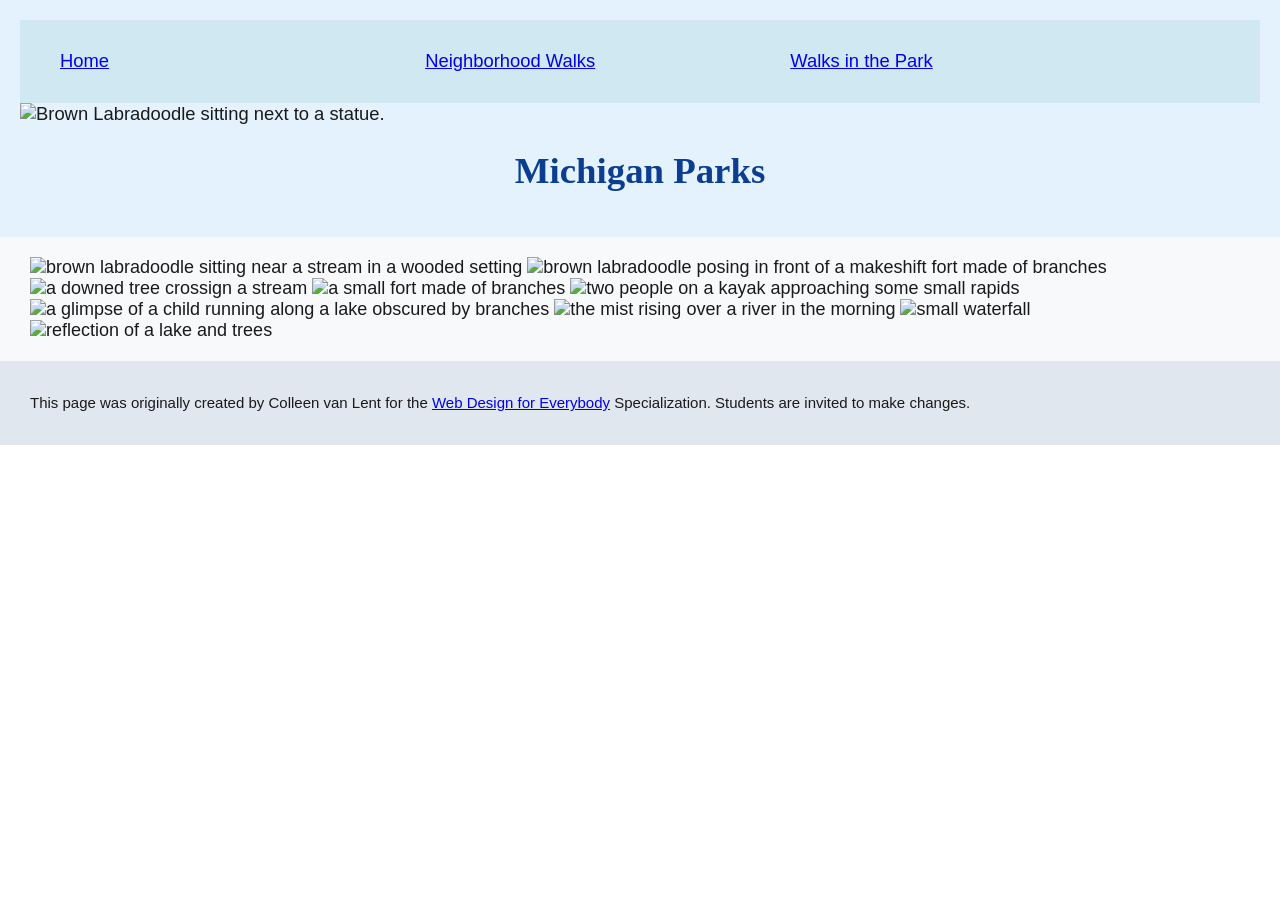
==== CSS-week1-HW1/parks.html @ a410f40a "Update parks.html" ====
<!DOCTYPE html>
<html lang="en">

<head>
  <meta charset="utf-8">
  <meta name="viewport" content="width=device-width">
  <title>Neighborhood Walk</title>
  <!-- You will need to link to the CSS file -->
</head>
<head>
  <meta charset="utf-8">
  <meta name="viewport" content="width=device-width">
  <title>Neighborhood Walk</title>
  <!-- You will need to link to the CSS file -->
  <link rel="stylesheet" href="css/style.css">
</head>
<body>
  <header>
    <nav>
      <ul>
        <li><a href="index.html">Home</a></li>
        <li><a href="neighborhood.html">Neighborhood Walks</a></li>
        <li><a href="parks.html">Walks in the Park</a></li>
      </ul>
    </nav>
    <img src="images/BaconGallupPark.jpg" width="200" alt="Brown Labradoodle sitting next to a statue.">
    <h1>Michigan Parks</h1>

  </header>
  <main>
    <div>
      <img src="images/bacon_in_the_woods.png" alt="brown labradoodle sitting near a stream in a wooded setting"
        width="100">
      <img src="images/bacon_near_the_fort.png"
        alt="brown labradoodle posing in front of a makeshift fort made of branches" width="100">
      <img src="images/downed_tree.png" alt="a downed tree crossign a stream" width="100">
      <img src="images/fort_in_woods.png" alt="a small fort made of branches" width="100">
      <img src="images/huron_river_cascades.JPG" alt=" two people on a kayak approaching some small rapids" width="100">
      <img src="images/lake_view.JPG" alt="a glimpse of a child running along a lake obscured by branches" width="100">
      <img src="images/mist_over_huron_river.JPG" alt="the mist rising over a river in the morning" width="100">
      <img src="images/munising.jpg" alt="small waterfall" width="100">
      <img src="images/reflected_tree.JPG" alt="reflection of a lake and trees" width="100">

    </div>

  </main>
  <footer>
    <p>This page was originally created by Colleen van Lent for the <a
        href="https://www.coursera.org/specializations/web-design"> Web Design for Everybody</a> Specialization.
      Students are invited to make changes.</p>
  </footer>

</body>

</html>
---- CSS-week1-HW1/css/style.css ----
/* Bước 3: body - họ phông chữ và kích thước phông chữ */
body {
  font-family: 'Segoe UI', Tahoma, Geneva, Verdana, sans-serif;
  font-size: 115%;
  color: #1a1a1a;
  margin: 0;
  padding: 0;
}

/* Bước 4: header - màu nền */
header {
  background-color: #e3f2fd;
  padding: 20px;
}

/* Bước 5: nav - màu nền */
nav {
  background-color: #d0e8f2;
  padding: 12px 0;
}

/* Bước 6: main - màu nền và kích thước phông chữ */
main {
  background-color: #f8f9fa;
  font-size: 18px;
  padding: 20px 30px;
}

/* Bước 7: footer - màu nền */
footer {
  background-color: #e0e7ef;
  padding: 15px 30px;
  font-size: 15px;
}

/* Bước 8: li - hiển thị và chiều rộng */
li {
  display: inline-block;
  width: 30%;
}

/* Bước 9: h1 - căn chỉnh, họ phông chữ và màu sắc */
h1 {
  text-align: center;
  font-family: Georgia, 'Times New Roman', serif;
  color: #0b3d91;
}

/* Bước 10: p - chiều cao dòng */
p {
  line-height: 1.6;
}

/* B
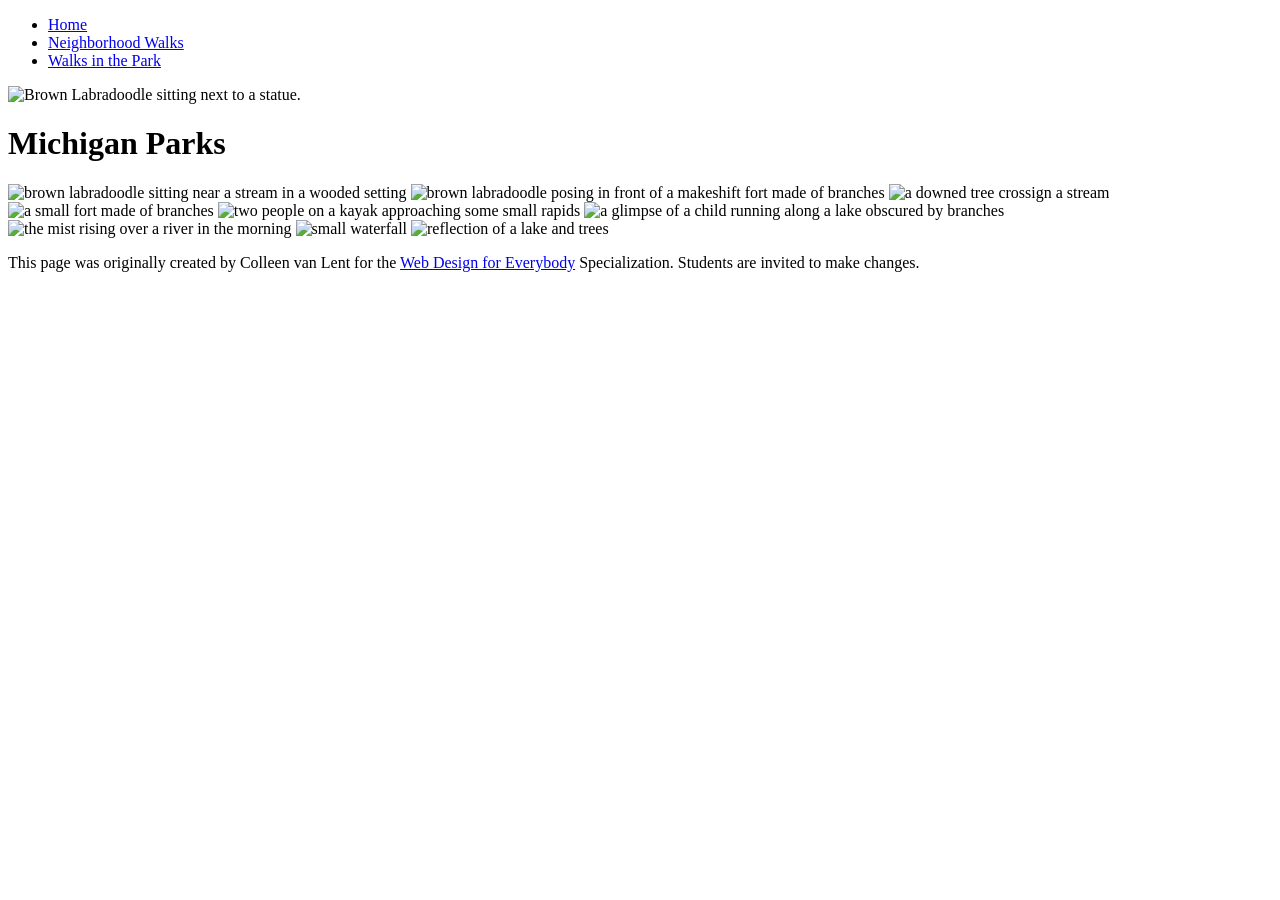
==== commit 0f5d07ee: "Update parks.html" ====
--- a/CSS-week1-HW1/parks.html
+++ b/CSS-week1-HW1/parks.html
@@ -7,13 +7,7 @@
   <title>Neighborhood Walk</title>
   <!-- You will need to link to the CSS file -->
 </head>
-<head>
-  <meta charset="utf-8">
-  <meta name="viewport" content="width=device-width">
-  <title>Neighborhood Walk</title>
-  <!-- You will need to link to the CSS file -->
-  <link rel="stylesheet" href="css/style.css">
-</head>
+
 <body>
   <header>
     <nav>
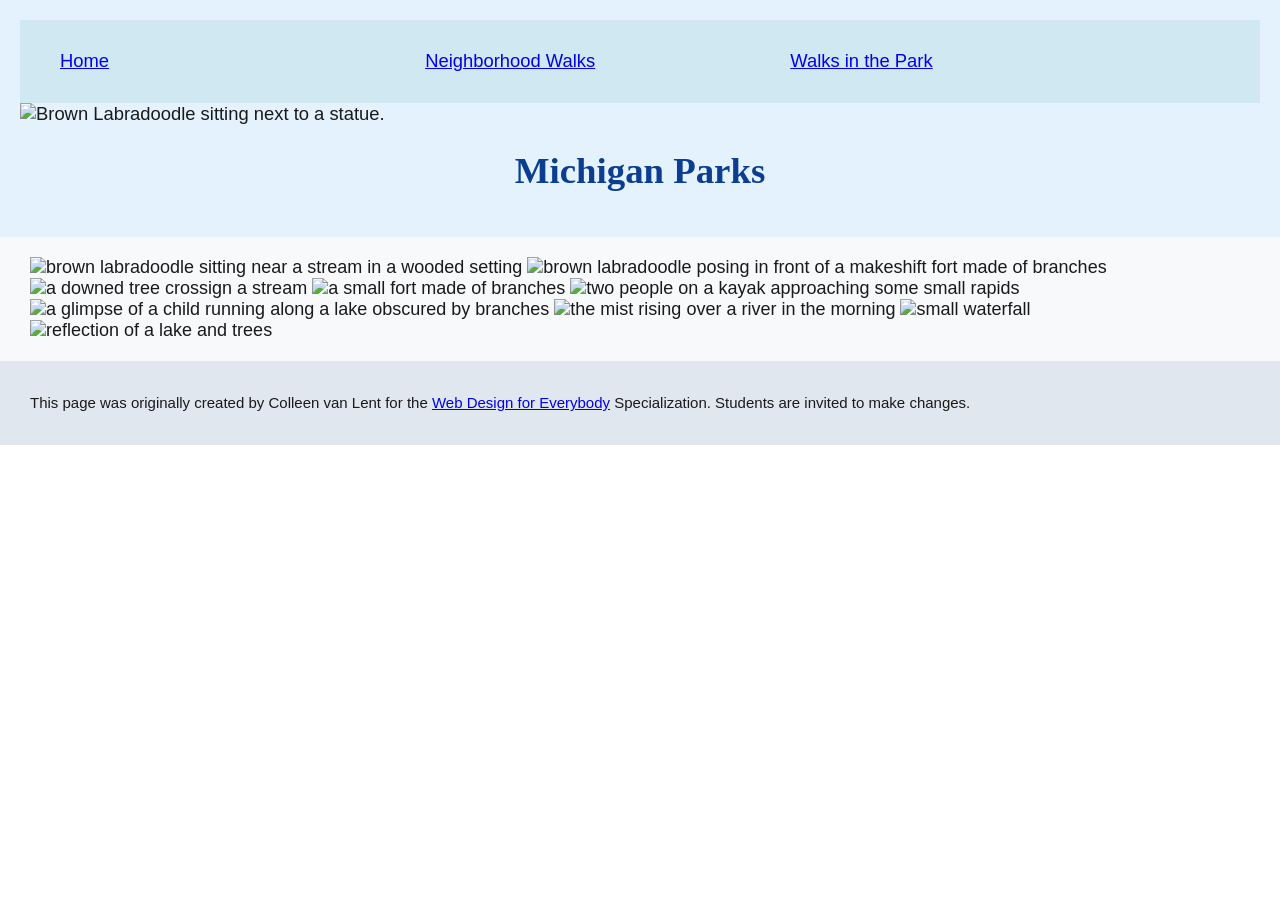
==== commit 16cd09e7: "Update parks.html" ====
--- a/CSS-week1-HW1/parks.html
+++ b/CSS-week1-HW1/parks.html
@@ -6,6 +6,7 @@
   <meta name="viewport" content="width=device-width">
   <title>Neighborhood Walk</title>
   <!-- You will need to link to the CSS file -->
+  <link rel="stylesheet" href="css/style.css">
 </head>
 
 <body>
--- a/CSS-week1-HW1/css/style.css
+++ b/CSS-week1-HW1/css/style.css
@@ -0,0 +1,54 @@
+/* Bước 3: body - họ phông chữ và kích thước phông chữ */
+body {
+  font-family: 'Segoe UI', Tahoma, Geneva, Verdana, sans-serif;
+  font-size: 115%;
+  color: #1a1a1a;
+  margin: 0;
+  padding: 0;
+}
+
+/* Bước 4: header - màu nền */
+header {
+  background-color: #e3f2fd;
+  padding: 20px;
+}
+
+/* Bước 5: nav - màu nền */
+nav {
+  background-color: #d0e8f2;
+  padding: 12px 0;
+}
+
+/* Bước 6: main - màu nền và kích thước phông chữ */
+main {
+  background-color: #f8f9fa;
+  font-size: 18px;
+  padding: 20px 30px;
+}
+
+/* Bước 7: footer - màu nền */
+footer {
+  background-color: #e0e7ef;
+  padding: 15px 30px;
+  font-size: 15px;
+}
+
+/* Bước 8: li - hiển thị và chiều rộng */
+li {
+  display: inline-block;
+  width: 30%;
+}
+
+/* Bước 9: h1 - căn chỉnh, họ phông chữ và màu sắc */
+h1 {
+  text-align: center;
+  font-family: Georgia, 'Times New Roman', serif;
+  color: #0b3d91;
+}
+
+/* Bước 10: p - chiều cao dòng */
+p {
+  line-height: 1.6;
+}
+
+/* B
